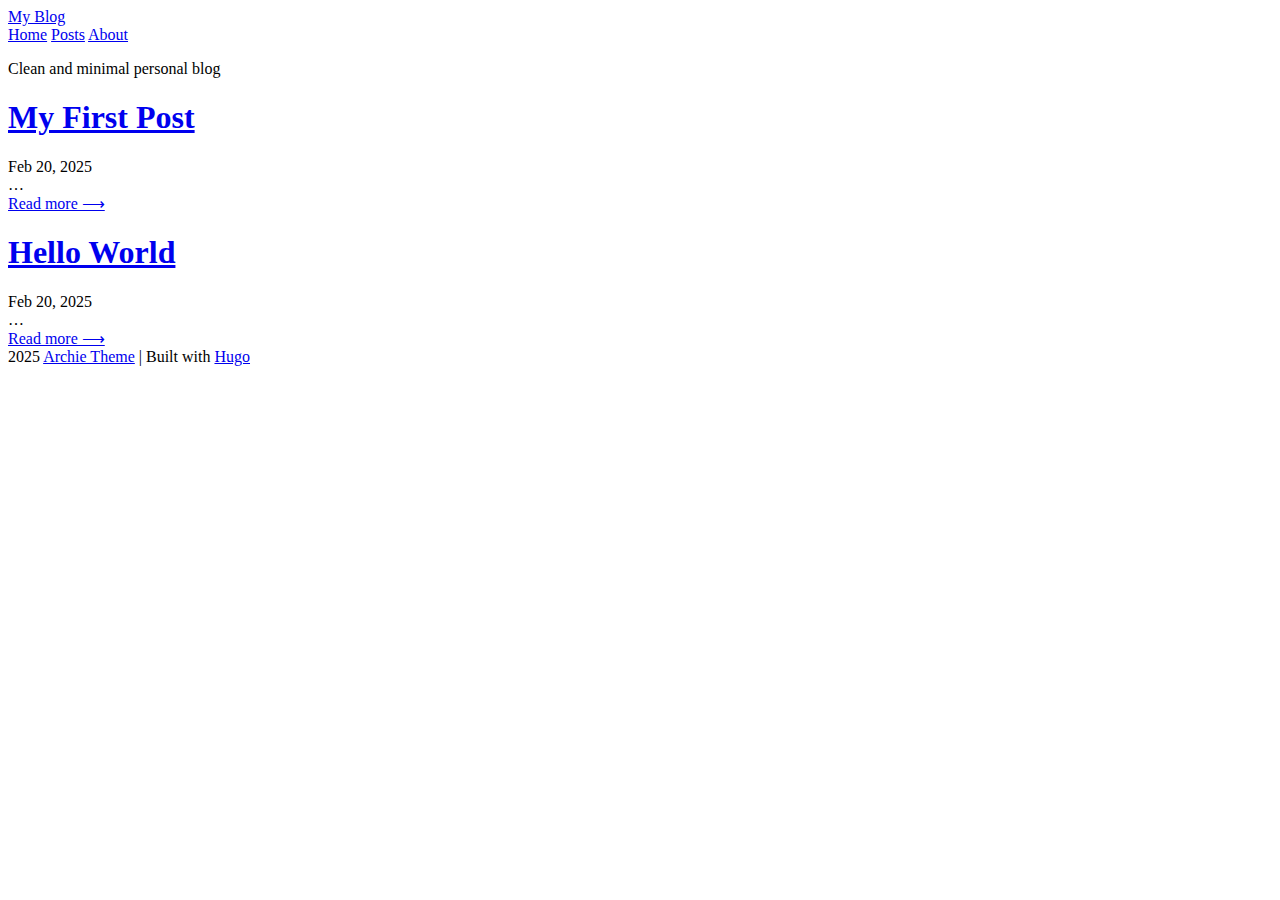
==== public/index.html @ 4c541328 "test" ====
<!DOCTYPE html>
<html>
	<head lang="en">
	<meta charset="utf-8" />
	<meta http-equiv="X-UA-Compatible" content="IE=edge"><title>My Blog | Home </title><meta name="viewport" content="width=device-width, initial-scale=1">
	<meta name="description" content="" />
	<meta property="og:image" content=""/>
	<link rel="alternate" type="application/rss+xml" href="https://phrankson.github.io/index.xml" title="My Blog" />
	<meta property="og:url" content="https://phrankson.github.io/">
  <meta property="og:site_name" content="My Blog">
  <meta property="og:title" content="My Blog">
  <meta property="og:locale" content="en_us">
  <meta property="og:type" content="website">

  <meta name="twitter:card" content="summary">
  <meta name="twitter:title" content="My Blog">

        <link href="https://phrankson.github.io/css/fonts.2c2227b81b1970a03e760aa2e6121cd01f87c88586803cbb282aa224720a765f.css" rel="stylesheet">
	

	
	<link rel="stylesheet" type="text/css" media="screen" href="https://phrankson.github.io/css/main.6a0f23ea50fd34b46fee262a5a68e17d458c51a2bc99ba1ba018065de6b180c3.css" />
		<link id="darkModeStyle" rel="stylesheet" type="text/css" href="https://phrankson.github.io/css/dark.50b57e12d401420df23965fed157368aba37b76df0ecefd0b1ecd4da664f01a0.css" media="(prefers-color-scheme: dark)"  /><script type="text/javascript"
		src="https://phrankson.github.io/js/MathJax.js"></script>
		
		<script type="text/x-mathjax-config">
		MathJax.Hub.Config({
			tex2jax: {
				inlineMath: [['$','$'], ['\\(','\\)']],
				displayMath: [['$$','$$'], ['\[','\]']],
				processEscapes: true,
				processEnvironments: true,
				skipTags: ['script', 'noscript', 'style', 'textarea', 'pre'],
				TeX: { equationNumbers: { autoNumber: "AMS" },
						 extensions: ["AMSmath.js", "AMSsymbols.js"] }
			}
		});
		</script>
</head>

	<body>
		<div class="content">
			<header>
	<div class="main">
		<a href="https://phrankson.github.io/">My Blog</a>
	</div>
	<nav>
		
		<a href="/">Home</a>
		
		<a href="/posts">Posts</a>
		
		<a href="/about">About</a>
		
		
	</nav>
</header>

			
			<main class="list">
				<div class="site-description"><p>Clean and minimal personal blog</p></div>
				
				
				
				<section class="list-item">
					<h1 class="title"><a href="/posts/my-first-post/">My First Post</a></h1>
					<time>Feb 20, 2025</time>
					<br><div class="description">
	
	&hellip;
	
</div>
					<a class="readmore" href="/posts/my-first-post/">Read more ⟶</a>
				</section>
				
				<section class="list-item">
					<h1 class="title"><a href="/posts/hello-world/">Hello World</a></h1>
					<time>Feb 20, 2025</time>
					<br><div class="description">
	
	&hellip;
	
</div>
					<a class="readmore" href="/posts/hello-world/">Read more ⟶</a>
				</section>
				
				


			</main>
			<footer>
  <div style="display:flex"></div>
  <div class="footer-info">
    2025  <a
      href="https://github.com/athul/archie">Archie Theme</a> | Built with <a href="https://gohugo.io">Hugo</a>
  </div>
</footer>


  




		</div>
		
	</body>
</html>
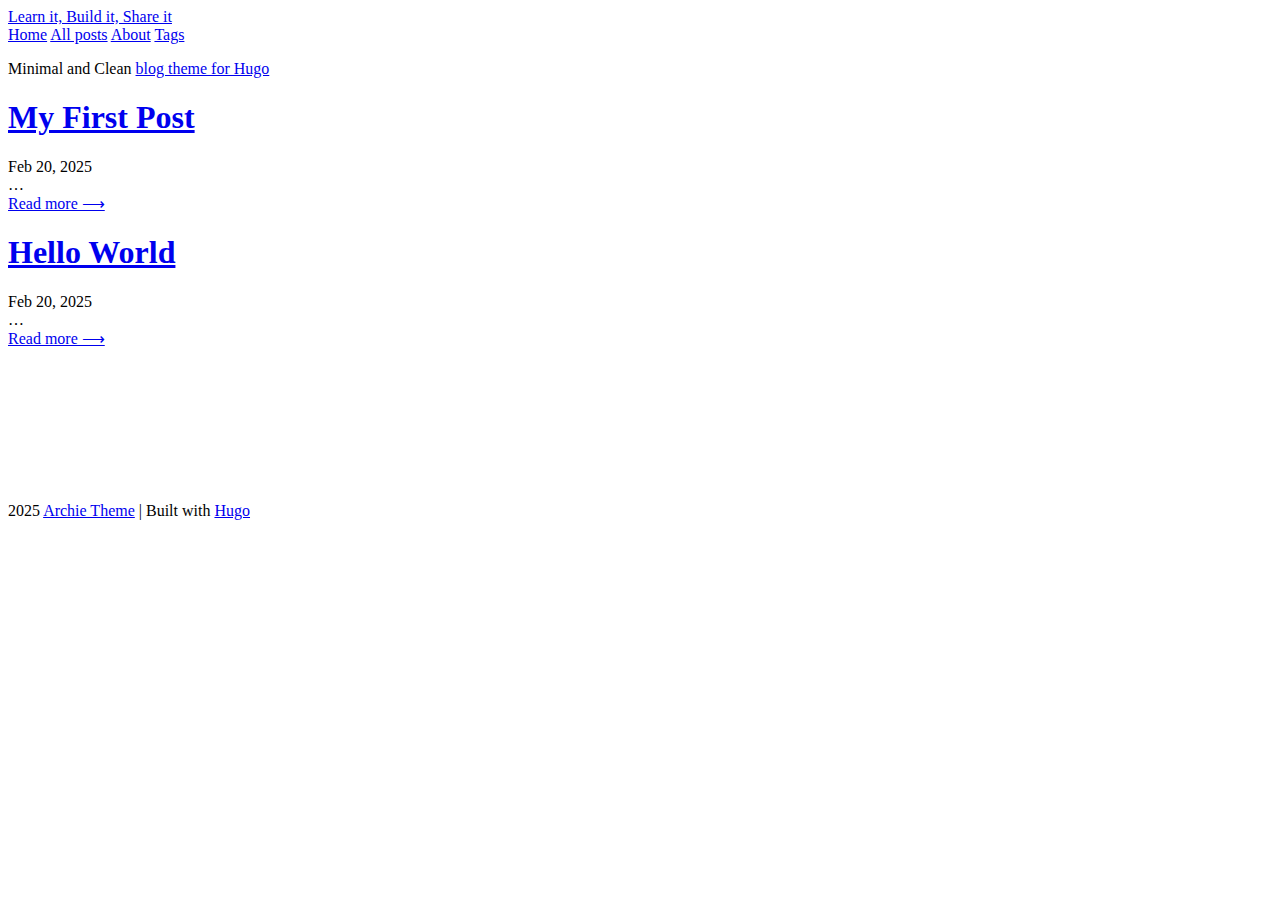
==== commit 9528fd73: "change of theme clors" ====
--- a/public/index.html
+++ b/public/index.html
@@ -1,56 +1,43 @@
 <!DOCTYPE html>
 <html>
-	<head lang="en">
+	<head lang="en"><script src="/livereload.js?mindelay=10&amp;v=2&amp;port=1313&amp;path=livereload" data-no-instant defer></script>
 	<meta charset="utf-8" />
-	<meta http-equiv="X-UA-Compatible" content="IE=edge"><title>My Blog | Home </title><meta name="viewport" content="width=device-width, initial-scale=1">
+	<meta http-equiv="X-UA-Compatible" content="IE=edge"><title>Learn it, Build it, Share it | Home </title><meta name="viewport" content="width=device-width, initial-scale=1">
 	<meta name="description" content="" />
 	<meta property="og:image" content=""/>
-	<link rel="alternate" type="application/rss+xml" href="https://phrankson.github.io/index.xml" title="My Blog" />
-	<meta property="og:url" content="https://phrankson.github.io/">
-  <meta property="og:site_name" content="My Blog">
-  <meta property="og:title" content="My Blog">
+	<link rel="alternate" type="application/rss+xml" href="http://localhost:1313/index.xml" title="Learn it, Build it, Share it" />
+	<meta property="og:url" content="http://localhost:1313/">
+  <meta property="og:site_name" content="Learn it, Build it, Share it">
+  <meta property="og:title" content="Learn it, Build it, Share it">
   <meta property="og:locale" content="en_us">
   <meta property="og:type" content="website">
 
   <meta name="twitter:card" content="summary">
-  <meta name="twitter:title" content="My Blog">
+  <meta name="twitter:title" content="Learn it, Build it, Share it">
 
-        <link href="https://phrankson.github.io/css/fonts.2c2227b81b1970a03e760aa2e6121cd01f87c88586803cbb282aa224720a765f.css" rel="stylesheet">
+        <link href="http://localhost:1313/css/fonts.2c2227b81b1970a03e760aa2e6121cd01f87c88586803cbb282aa224720a765f.css" rel="stylesheet">
 	
 
 	
-	<link rel="stylesheet" type="text/css" media="screen" href="https://phrankson.github.io/css/main.6a0f23ea50fd34b46fee262a5a68e17d458c51a2bc99ba1ba018065de6b180c3.css" />
-		<link id="darkModeStyle" rel="stylesheet" type="text/css" href="https://phrankson.github.io/css/dark.50b57e12d401420df23965fed157368aba37b76df0ecefd0b1ecd4da664f01a0.css" media="(prefers-color-scheme: dark)"  /><script type="text/javascript"
-		src="https://phrankson.github.io/js/MathJax.js"></script>
-		
-		<script type="text/x-mathjax-config">
-		MathJax.Hub.Config({
-			tex2jax: {
-				inlineMath: [['$','$'], ['\\(','\\)']],
-				displayMath: [['$$','$$'], ['\[','\]']],
-				processEscapes: true,
-				processEnvironments: true,
-				skipTags: ['script', 'noscript', 'style', 'textarea', 'pre'],
-				TeX: { equationNumbers: { autoNumber: "AMS" },
-						 extensions: ["AMSmath.js", "AMSsymbols.js"] }
-			}
-		});
-		</script>
+	<link rel="stylesheet" type="text/css" media="screen" href="http://localhost:1313/css/main.ff5392810090a88654a1569838e608f5e5889c7a607755cba38e537be4a93999.css" />
+		<link id="darkModeStyle" rel="stylesheet" type="text/css" href="http://localhost:1313/css/dark.50b57e12d401420df23965fed157368aba37b76df0ecefd0b1ecd4da664f01a0.css" media="(prefers-color-scheme: dark)"  />
 </head>
 
 	<body>
 		<div class="content">
 			<header>
 	<div class="main">
-		<a href="https://phrankson.github.io/">My Blog</a>
+		<a href="http://localhost:1313/">Learn it, Build it, Share it</a>
 	</div>
 	<nav>
 		
 		<a href="/">Home</a>
 		
-		<a href="/posts">Posts</a>
+		<a href="/posts">All posts</a>
 		
 		<a href="/about">About</a>
+		
+		<a href="/tags">Tags</a>
 		
 		
 	</nav>
@@ -58,7 +45,7 @@
 
 			
 			<main class="list">
-				<div class="site-description"><p>Clean and minimal personal blog</p></div>
+				<div class="site-description"><p>Minimal and Clean <a href="https://github.com/athul/archie">blog theme for Hugo</a></p></div>
 				
 				
 				
@@ -89,7 +76,13 @@
 
 			</main>
 			<footer>
-  <div style="display:flex"></div>
+  <div style="display:flex"><a class="soc" href="https://github.com/athul/archie" rel="me" title="GitHub"><svg class="feather">
+   <use href="/svg/feather-sprite.51cf5647cb1987f769b616558f2620fd9423d72058490231b391bf6aa3744b55.svg#github" />
+</svg></a><a class="border"></a><a class="soc" href="https://twitter.com/athulcajay/" rel="me" title="Twitter"><svg class="feather">
+   <use href="/svg/feather-sprite.51cf5647cb1987f769b616558f2620fd9423d72058490231b391bf6aa3744b55.svg#twitter" />
+</svg></a><a class="border"></a><a class="soc" href="https://gitlab.com/athul/" rel="me" title="GitLab"><svg class="feather">
+   <use href="/svg/feather-sprite.51cf5647cb1987f769b616558f2620fd9423d72058490231b391bf6aa3744b55.svg#gitlab" />
+</svg></a><a class="border"></a></div>
   <div class="footer-info">
     2025  <a
       href="https://github.com/athul/archie">Archie Theme</a> | Built with <a href="https://gohugo.io">Hugo</a>
@@ -97,11 +90,6 @@
 </footer>
 
 
-  
-
-
-
-
 		</div>
 		
 	</body>
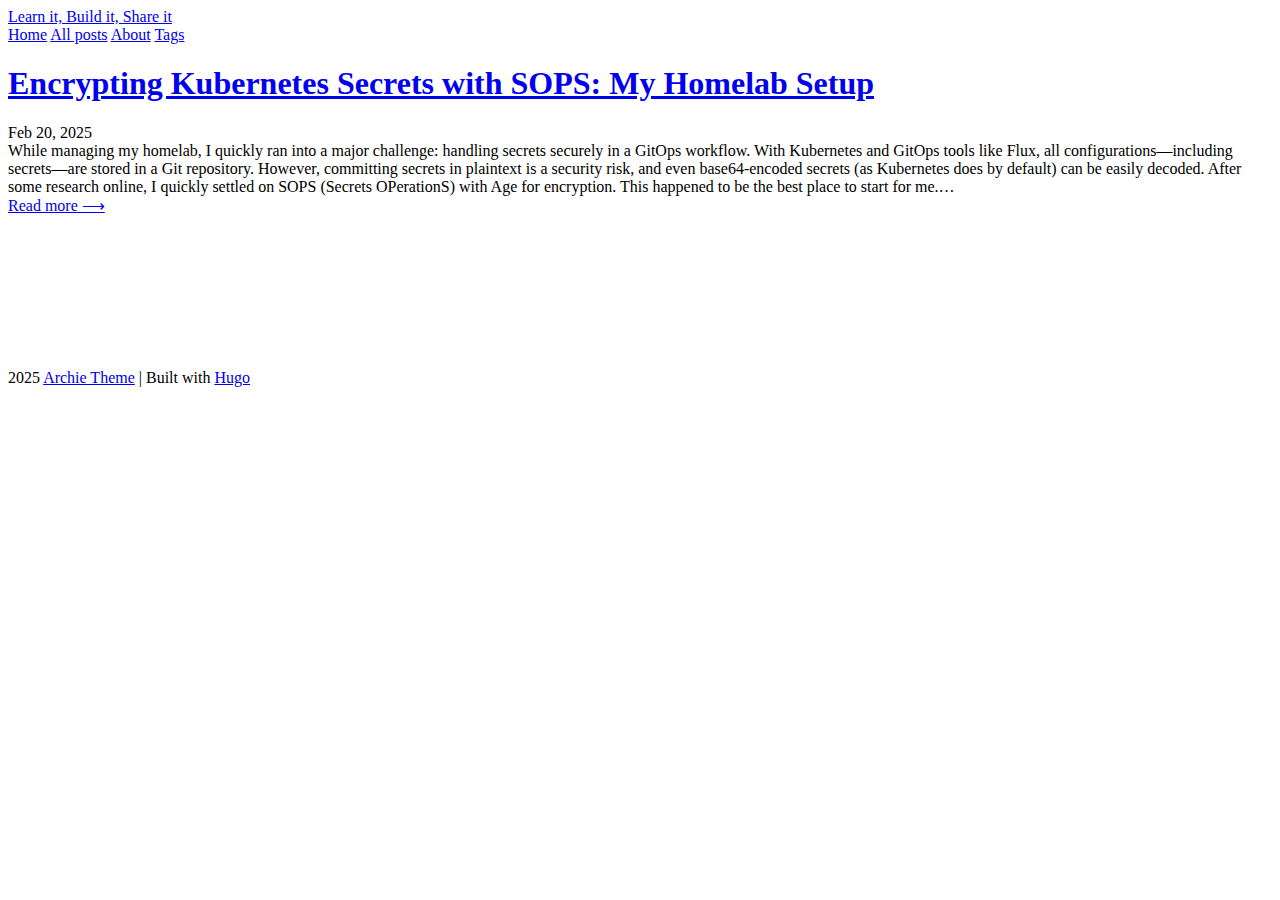
==== commit 53759103: "newpost" ====
--- a/public/index.html
+++ b/public/index.html
@@ -45,30 +45,20 @@
 
 			
 			<main class="list">
-				<div class="site-description"><p>Minimal and Clean <a href="https://github.com/athul/archie">blog theme for Hugo</a></p></div>
+				<div class="site-description"></div>
 				
 				
 				
 				<section class="list-item">
-					<h1 class="title"><a href="/posts/my-first-post/">My First Post</a></h1>
+					<h1 class="title"><a href="/posts/secrets-with-sops/">Encrypting Kubernetes Secrets with SOPS: My Homelab Setup</a></h1>
 					<time>Feb 20, 2025</time>
 					<br><div class="description">
 	
-	&hellip;
+	While managing my homelab, I quickly ran into a major challenge: handling secrets securely in a GitOps workflow. With Kubernetes and GitOps tools like Flux, all configurations—including secrets—are stored in a Git repository. However, committing secrets in plaintext is a security risk, and even base64-encoded secrets (as Kubernetes does by default) can be easily decoded.
+After some research online, I quickly settled on SOPS (Secrets OPerationS) with Age for encryption. This happened to be the best place to start for me.&hellip;
 	
 </div>
-					<a class="readmore" href="/posts/my-first-post/">Read more ⟶</a>
-				</section>
-				
-				<section class="list-item">
-					<h1 class="title"><a href="/posts/hello-world/">Hello World</a></h1>
-					<time>Feb 20, 2025</time>
-					<br><div class="description">
-	
-	&hellip;
-	
-</div>
-					<a class="readmore" href="/posts/hello-world/">Read more ⟶</a>
+					<a class="readmore" href="/posts/secrets-with-sops/">Read more ⟶</a>
 				</section>
 				
 				
